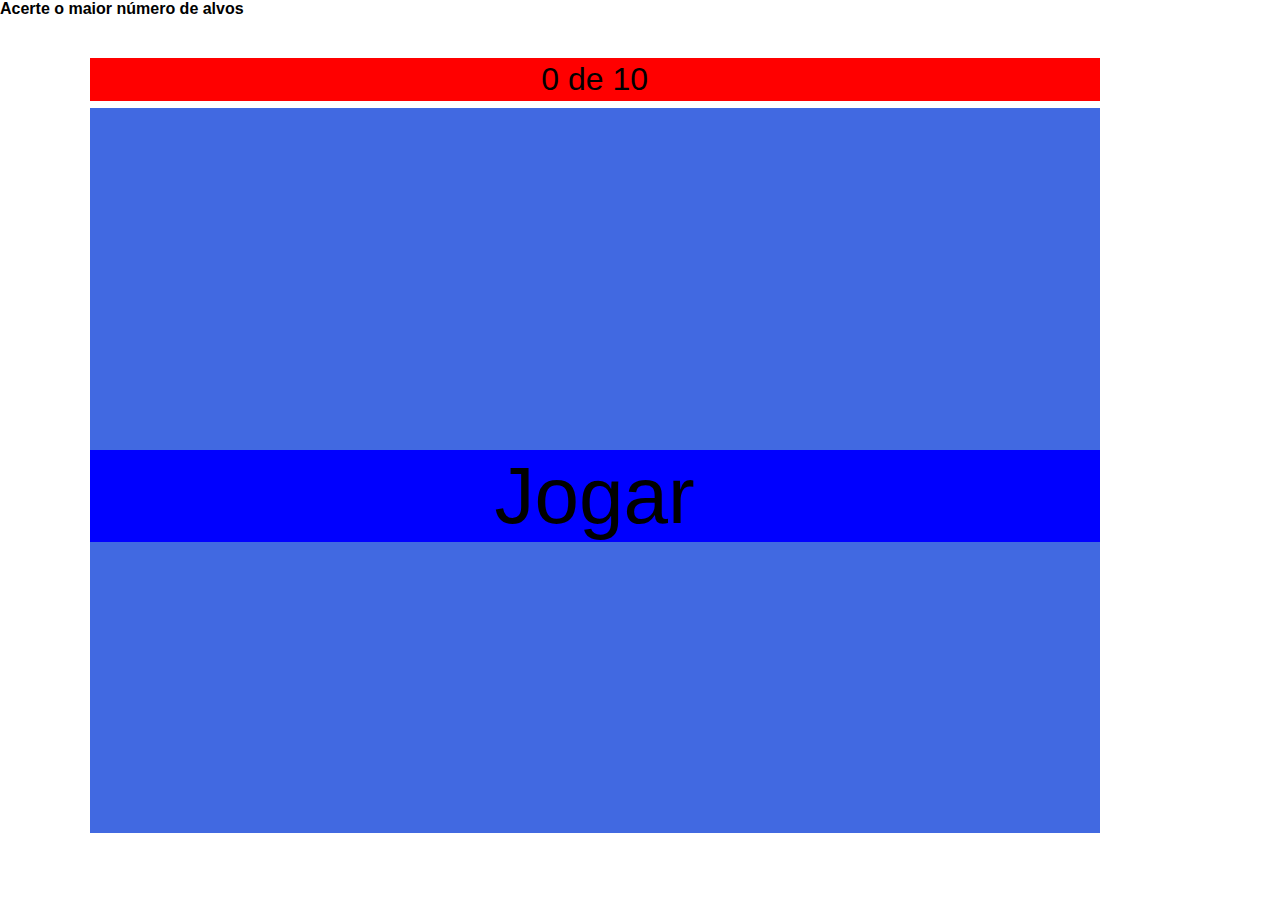
==== src/paginas/teste-cordenacao/index.html @ c0f039dc "init" ====
<!DOCTYPE html>
<html lang="en">
<head>
  <meta charset="UTF-8">
  <meta http-equiv="X-UA-Compatible" content="IE=edge">
  <meta name="viewport" content="width=device-width, initial-scale=1.0">
  <title>Teste de Cordenaçao</title>
  <link rel="stylesheet" href="../../../reset.css" />
  <link rel="stylesheet" href="./style.css" />
</head>
<body>
  <h2>Acerte o maior número de alvos</h2>
  <button id='botao-jogar'>Jogar</button>
  <span id='placar'>0 de 10</span>
  <div id='container-principal'></div>
  <script src="../../scripts/testeDeCordenacao.js"></script>
</body>
</html>
---- src/paginas/teste-cordenacao/style.css ----
#container-principal{
  height: calc(75vh + 50px);
  width: calc(75vw + 50px);
  margin: 10vh 5vw;
  position: absolute;
  top: 2vh;
  left: 2vw;
  background-color: royalblue;
}

#placar{
  padding: 0.2rem 0;
  height: auto;
  width: calc(75vw + 50px);
  margin: 10vh 5vw;
  position: absolute;
  top: -2rem;
  left: 2vw;
  color: black;
  text-align: center;
  background-color: red;
  font-size: 2rem;
}

#botao-jogar{
  height: auto;
  width: calc(75vw + 50px);
  margin: 0 5vw;
  z-index: 1;
  font-size: 5em;
  text-align: center;
  position: absolute;
  top: 50vh;
  left: 2vw;
  background-color: blue;
}

.alvo{
  background-color: #E80018;
  height: 50px;
  width: 50px;
  border-radius: 50%;
  position: relative;
  font-size: 2rem;
}
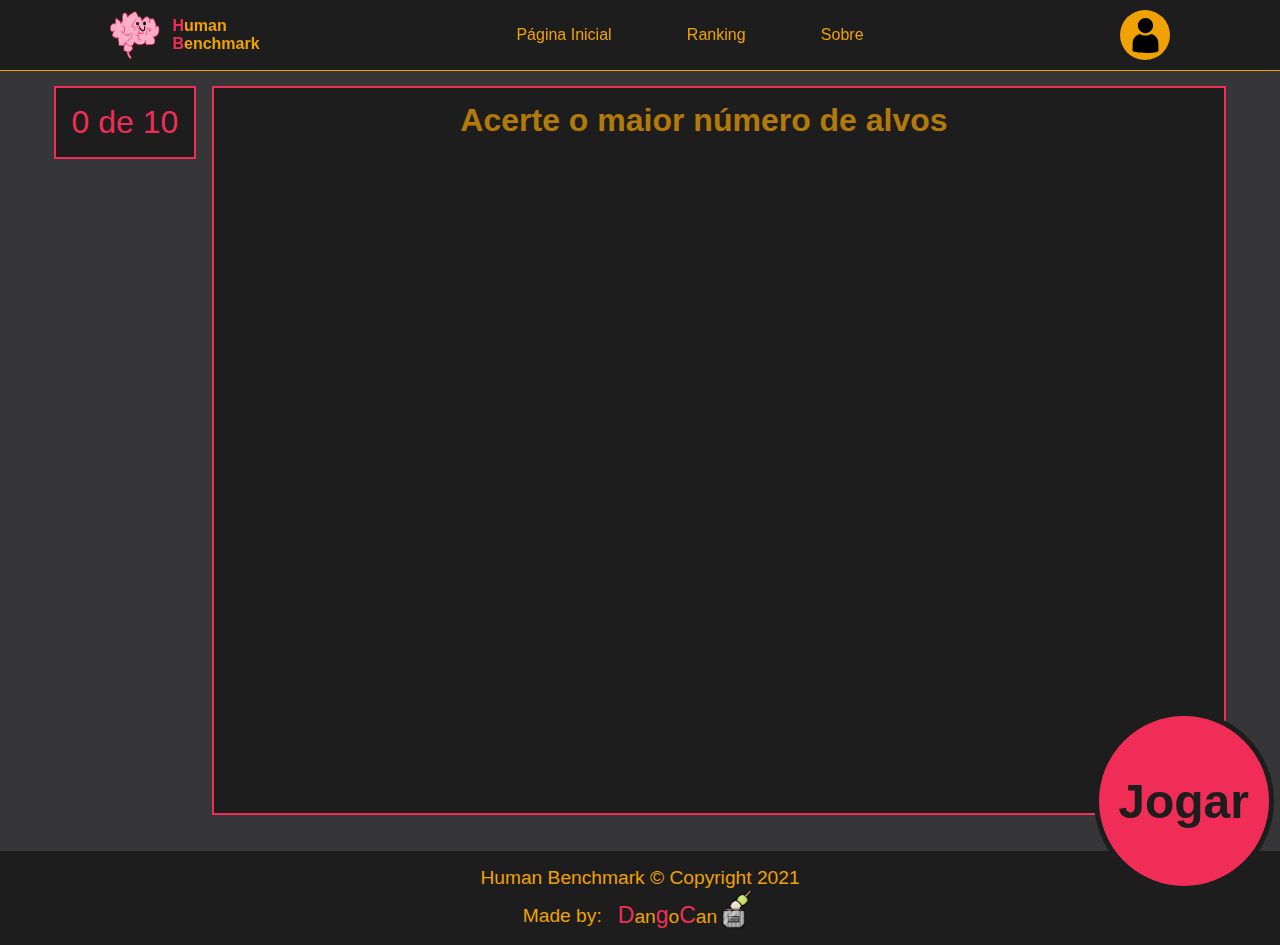
==== commit b1b6d4ea: "Style major adjustments" ====
--- a/src/paginas/teste-cordenacao/index.html
+++ b/src/paginas/teste-cordenacao/index.html
@@ -1,18 +1,56 @@
 <!DOCTYPE html>
 <html lang="en">
-<head>
-  <meta charset="UTF-8">
-  <meta http-equiv="X-UA-Compatible" content="IE=edge">
-  <meta name="viewport" content="width=device-width, initial-scale=1.0">
-  <title>Teste de Cordenaçao</title>
-  <link rel="stylesheet" href="../../../reset.css" />
-  <link rel="stylesheet" href="./style.css" />
-</head>
-<body>
-  <h2>Acerte o maior número de alvos</h2>
-  <button id='botao-jogar'>Jogar</button>
-  <span id='placar'>0 de 10</span>
-  <div id='container-principal'></div>
-  <script src="../../scripts/testeDeCordenacao.js"></script>
-</body>
-</html>+  <head>
+    <meta charset="UTF-8" />
+    <meta http-equiv="X-UA-Compatible" content="IE=edge" />
+    <meta name="viewport" content="width=device-width, initial-scale=1.0" />
+    <title>Teste de Cordenaçao</title>
+    <link rel="stylesheet" href="../../../styles/reset.css" />
+    <link rel="stylesheet" href="./style.css" />
+  </head>
+  <body>
+    <header>
+      <div>
+        <img src="../../../assets/logo-header2.png" alt="logo" srcset="" />
+        <h1>
+          <p>Human</p>
+          <p>Benchmark</p>
+        </h1>
+      </div>
+      <nav>
+        <ul>
+          <li>Página Inicial</li>
+          <li>Ranking</li>
+          <li>Sobre</li>
+        </ul>
+      </nav>
+      <div class="user-avatar-container"> 
+        <img src="../../../assets/user.svg" alt="userAvatar" />
+      </div>
+    </header>
+    <main>
+      <h2>Acerte o maior número de alvos</h2>
+      <section>
+        <span id="placar">0 de 10</span>
+        <div id="container-principal"></div>
+      </section>
+      <button id="botao-jogar">Jogar</button>
+    </main>
+    <footer>
+      <div class="footer-container">
+        <p>Human Benchmark &copy; Copyright 2021</p>
+        <div class="footer-sub-container">
+          <span class="made-by-container">
+            <p>Made by:</p>
+            <span>
+              <p>Dan<p>go</p></p>
+              <p>Can</p>
+            </span>
+          </span>
+          <img src="../../../assets/dgc-logo.png" alt="logoDgc" />
+        </div>
+      </div>
+    </footer>
+    <script src="../../scripts/testeDeCordenacao.js"></script>
+  </body>
+</html>
--- a/src/paginas/teste-cordenacao/style.css
+++ b/src/paginas/teste-cordenacao/style.css
@@ -1,45 +1,77 @@
-#container-principal{
+@import "../../../styles/footer.css";
+@import "../../../styles/header.css";
+
+#container-principal {
   height: calc(75vh + 50px);
   width: calc(75vw + 50px);
-  margin: 10vh 5vw;
-  position: absolute;
-  top: 2vh;
-  left: 2vw;
-  background-color: royalblue;
+  border: 2px solid #ef2d56;
+  background-color: #1d1d1d;
 }
 
-#placar{
-  padding: 0.2rem 0;
+main {
+  padding: 1rem;
+  background-color: #363537;
+  max-width: 100vw;
+  overflow: hidden;
+}
+
+h2 {
+  top: 1em;
+  left: 5vw;
+  width: 100vw;
+  position: absolute;
+  font-size: 2em;
+  color: #f0a202;
+  text-align: center;
+  background-color: transparent;
+  opacity: 0.7;
+}
+
+section {
+  display: flex;
+  justify-content: center;
+  align-items: flex-start;
+  margin-bottom: 20px;
+}
+
+#placar {
+  padding: 1rem;
+  margin-right: 1rem;
   height: auto;
-  width: calc(75vw + 50px);
-  margin: 10vh 5vw;
-  position: absolute;
-  top: -2rem;
-  left: 2vw;
-  color: black;
+  color: #ef2d56;
   text-align: center;
-  background-color: red;
+  background-color: #1d1d1d;
+  border: 2px solid #ef2d56;
   font-size: 2rem;
 }
 
-#botao-jogar{
-  height: auto;
-  width: calc(75vw + 50px);
-  margin: 0 5vw;
+#botao-jogar {
+  position: fixed;
+  padding: 10px;
   z-index: 1;
-  font-size: 5em;
-  text-align: center;
-  position: absolute;
-  top: 50vh;
-  left: 2vw;
-  background-color: blue;
+  font-size: 3em;
+  font-weight: bold;
+  bottom: 1vh;
+  right: 0.5vw;
+  color: #1d1d1d;
+  border: 5px solid #1d1d1d;
+  border-radius: 50%;
+  width: 180px;
+  height: 180px;
+  cursor: pointer;
+  background-color: #ef2d56;
 }
 
-.alvo{
-  background-color: #E80018;
+.alvo {
+  background-color: #e80018;
   height: 50px;
   width: 50px;
   border-radius: 50%;
   position: relative;
   font-size: 2rem;
-}+  cursor: pointer;
+}
+
+.invisivel {
+  display: none;
+}
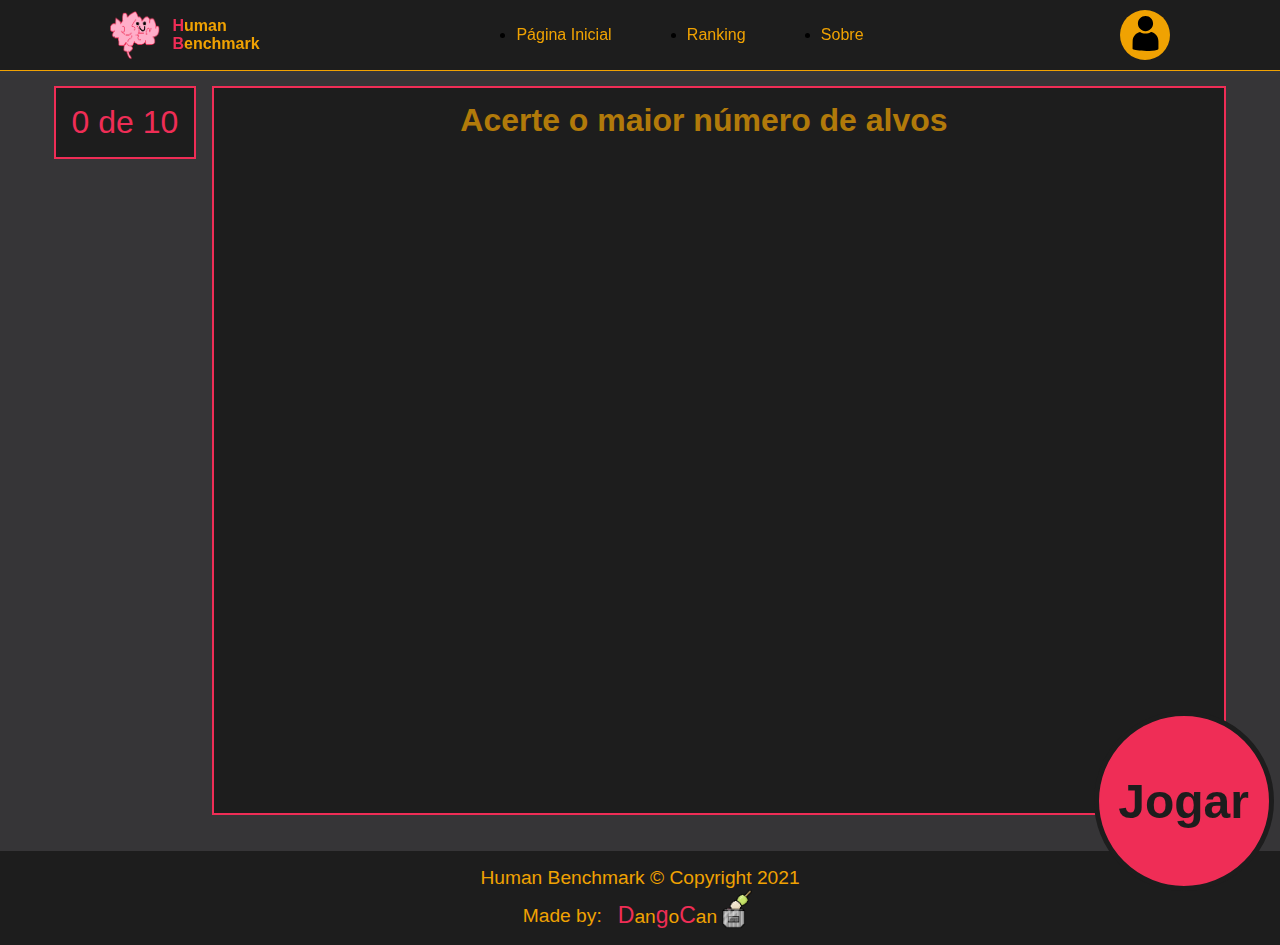
==== commit 4ad47ba4: "Add coming soon page and type challenge style" ====
--- a/src/paginas/teste-cordenacao/index.html
+++ b/src/paginas/teste-cordenacao/index.html
@@ -19,13 +19,15 @@
       </div>
       <nav>
         <ul>
-          <li>Página Inicial</li>
-          <li>Ranking</li>
-          <li>Sobre</li>
+          <li><a href="../../../index.html">Página Inicial</a></li>
+          <li><a href="../../../em-breve.html" >Ranking</a></li>
+          <li><a href="../../../em-breve.html" >Sobre</a></li>
         </ul>
       </nav>
       <div class="user-avatar-container"> 
-        <img src="../../../assets/user.svg" alt="userAvatar" />
+        <a href="../../../em-breve.html" >
+          <img src="../../../assets/user.svg" alt="userAvatar" />
+        </a>
       </div>
     </header>
     <main>
